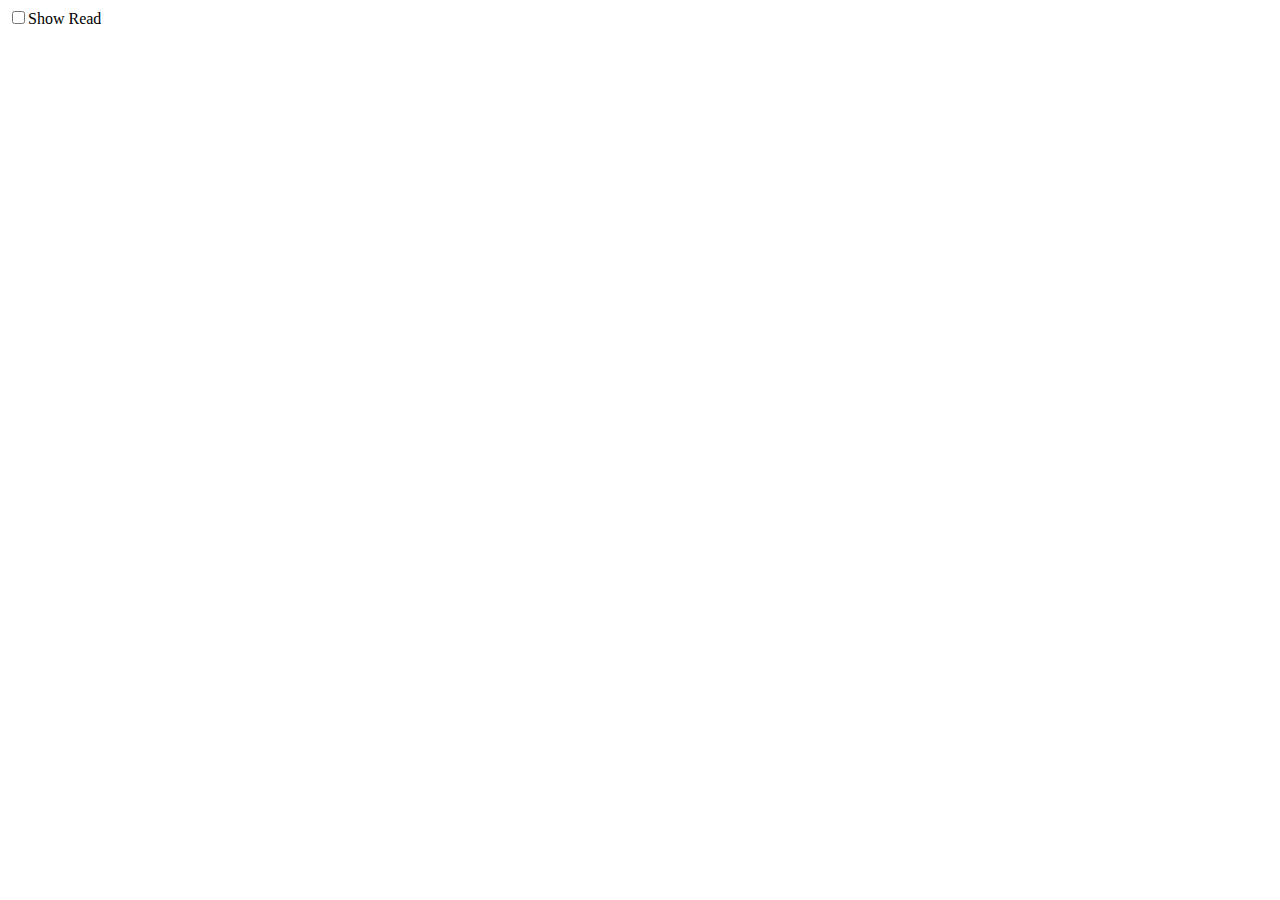
==== index.html @ 356fd3e4 "Create index.html" ====
<html>
<head>
<link rel="stylesheet" href="css/main.css">
<base target="_parent" />
</head>
<body>
<script src="https://ajax.googleapis.com/ajax/libs/jquery/1.11.3/jquery.min.js"></script>


<script>

	$(document).ready(function() {
	    //set initial state.
	
	    $('#showRead').change(function() {
		if($(this).is(":checked")) {
		    var returnVal = $(this).attr("checked", returnVal);
		}

		// clear loaded email
		$( "div" ).empty();
		// reloaded email after checkbox change
		getEmail();

	    });
	    
	    // default load email
	    getEmail();
	    
	    
	});
	
	function getEmail(){
		
		$.getJSON( "data/emails.json", function(data) {
			var items = [];
			$.each( data, function(key) {
				if($('#showRead').is(":checked")){
					// show all
					// load first email
					if (items.length == 0){
						selectEmail(data[key]._id);
					}
					var shortContent = data[key].content.substring(0,40) + '...';
					    items.push( "<div class='emailItemCls' id='" + data[key]._id + "'>" + data[key].fromName + "   " + data[key].dateReceived + "<br/>"+ data[key].subject + "<br/>"
						  + shortContent + "<hr></div>" );
					} 
				else {
					// show only unread email
					if (data[key].read == true){
						// load first email
						if (items.length == 0){
							selectEmail(data[key]._id);
						}
						var shortContent = data[key].content.substring(0,40) + '...';
						items.push("<div id='" + data[key]._id + "'>" + data[key].fromName + "   " + data[key].dateReceived + "<br/>"+ data[key].subject + "<br/>" + shortContent + "<hr></div>" );
					}
				}   
			});
			 
			  $( "<ul/>", {
			    'class' : 'emailItemCls',
			    html: items.join( "" )
			  }).appendTo( "body" );
		});
	}
	
	function selectEmail(ID){
		parent.pSelectEmail(ID);
	}

</script>

<form id="emailListForm" class="plainText">
	<input type="checkbox" id="showRead">Show Read
</form><br />

<div id="emailListDiv">
</div>

</body>
</html>
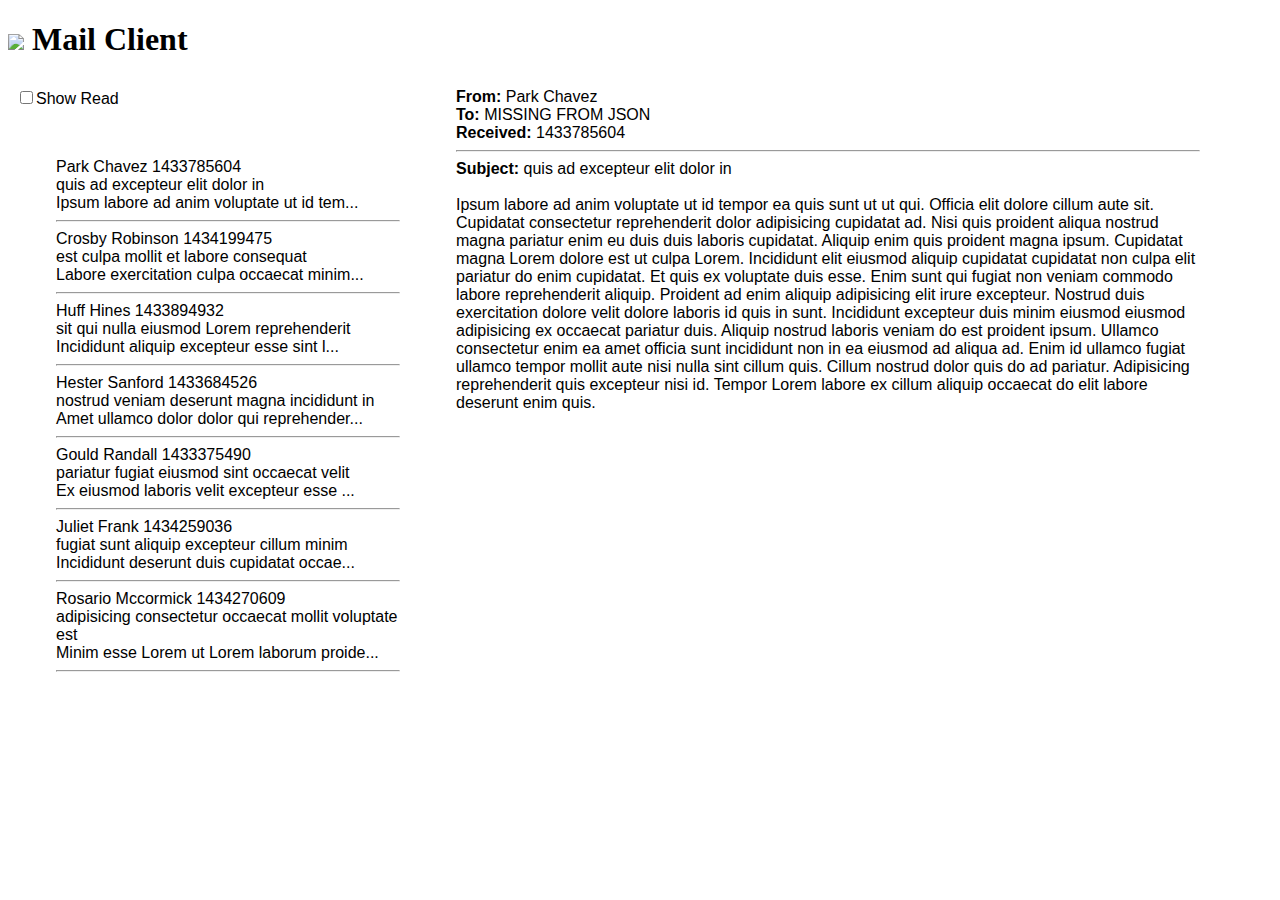
==== commit 6d0bbf53: "Update index.html" ====
--- a/index.html
+++ b/index.html
@@ -1,83 +1,37 @@
+<!doctype html>
+<html class="no-js" lang="">
+    <head>
+        <meta charset="utf-8">
+        <meta http-equiv="x-ua-compatible" content="ie=edge">
+        <title></title>
+        <meta name="description" content="">
+        <meta name="viewport" content="width=device-width, initial-scale=1">
 
-<html>
-<head>
-<link rel="stylesheet" href="css/main.css">
-<base target="_parent" />
-</head>
-<body>
-<script src="https://ajax.googleapis.com/ajax/libs/jquery/1.11.3/jquery.min.js"></script>
+        <link rel="apple-touch-icon" href="apple-touch-icon.png">
+        <!-- Place favicon.ico in the root directory -->
 
+        <!---<link rel="stylesheet" href="css/normalize.css">--->
+        <link rel="stylesheet" href="css/main.css">
+        <!---<script src="js/vendor/modernizr-2.8.3.min.js"></script>--->
+    </head>
+    <body>
 
-<script>
+        <h1><img src="image/fyberLogo.png"> Mail Client</h1>
 
-	$(document).ready(function() {
-	    //set initial state.
-	
-	    $('#showRead').change(function() {
-		if($(this).is(":checked")) {
-		    var returnVal = $(this).attr("checked", returnVal);
-		}
+        <script src="https://ajax.googleapis.com/ajax/libs/jquery/1.11.3/jquery.min.js"></script>
+ 
+        <div class="iFrameDiv">
+        <iframe src="emailList.html" height="600" width="400" frameBorder="0" seamless id="emailListFrame"></iframe> 
+        <iframe src="" height="600" width="800" frameBorder="0" seamless id="emailDisplayFrame"></iframe>         
+        <div>
+        
+        <script>
 
-		// clear loaded email
-		$( "div" ).empty();
-		// reloaded email after checkbox change
-		getEmail();
+        function pSelectEmail(ID) {
+	   $('#emailDisplayFrame').attr('src', "emailDisplay.html?ID=" + ID);
+	}
+        
+        </script>
 
-	    });
-	    
-	    // default load email
-	    getEmail();
-	    
-	    
-	});
-	
-	function getEmail(){
-		
-		$.getJSON( "data/emails.json", function(data) {
-			var items = [];
-			$.each( data, function(key) {
-				if($('#showRead').is(":checked")){
-					// show all
-					// load first email
-					if (items.length == 0){
-						selectEmail(data[key]._id);
-					}
-					var shortContent = data[key].content.substring(0,40) + '...';
-					    items.push( "<div class='emailItemCls' id='" + data[key]._id + "'>" + data[key].fromName + "   " + data[key].dateReceived + "<br/>"+ data[key].subject + "<br/>"
-						  + shortContent + "<hr></div>" );
-					} 
-				else {
-					// show only unread email
-					if (data[key].read == true){
-						// load first email
-						if (items.length == 0){
-							selectEmail(data[key]._id);
-						}
-						var shortContent = data[key].content.substring(0,40) + '...';
-						items.push("<div id='" + data[key]._id + "'>" + data[key].fromName + "   " + data[key].dateReceived + "<br/>"+ data[key].subject + "<br/>" + shortContent + "<hr></div>" );
-					}
-				}   
-			});
-			 
-			  $( "<ul/>", {
-			    'class' : 'emailItemCls',
-			    html: items.join( "" )
-			  }).appendTo( "body" );
-		});
-	}
-	
-	function selectEmail(ID){
-		parent.pSelectEmail(ID);
-	}
-
-</script>
-
-<form id="emailListForm" class="plainText">
-	<input type="checkbox" id="showRead">Show Read
-</form><br />
-
-<div id="emailListDiv">
-</div>
-
-</body>
+    </body>
 </html>
--- a/css/main.css
+++ b/css/main.css
@@ -0,0 +1,25 @@
+.plainText {
+	font-family: "Arial";
+}
+
+.emailItemCls {
+	font-family: "Arial";
+	cursor: pointer;
+	text-decoration: none;
+	color: black;
+}
+
+.iFrameDiv {
+	white-space:nowrap;
+	font-size:0;
+}
+
+.emailDisplayDiv{
+	font-family: "Arial";
+	text-decoration: none;
+	color: black;
+}
+
+.b {
+	font-weight: bold;
+}
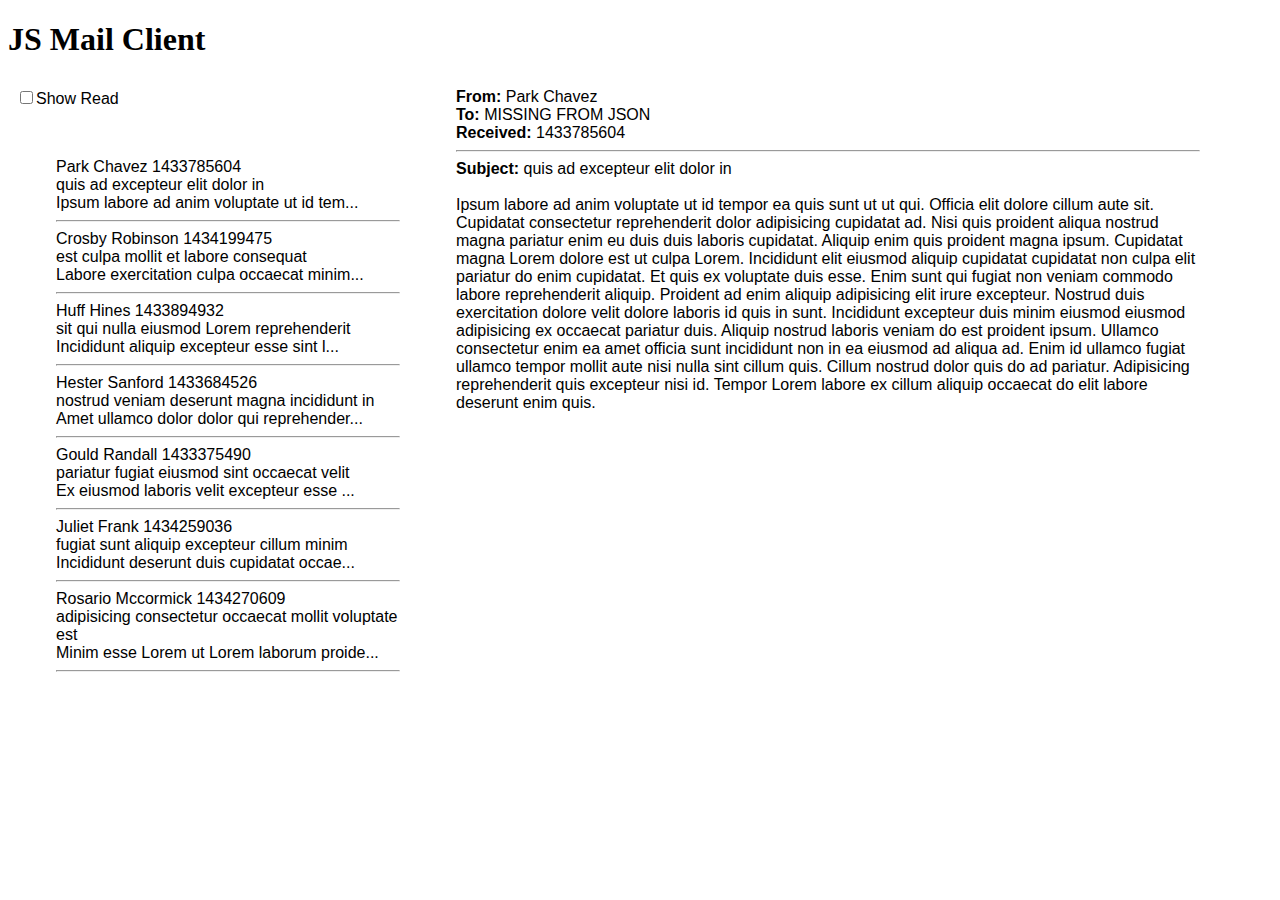
==== commit 63331337: "Update index.html" ====
--- a/index.html
+++ b/index.html
@@ -7,16 +7,12 @@
         <meta name="description" content="">
         <meta name="viewport" content="width=device-width, initial-scale=1">
 
-        <link rel="apple-touch-icon" href="apple-touch-icon.png">
-        <!-- Place favicon.ico in the root directory -->
 
-        <!---<link rel="stylesheet" href="css/normalize.css">--->
         <link rel="stylesheet" href="css/main.css">
-        <!---<script src="js/vendor/modernizr-2.8.3.min.js"></script>--->
     </head>
     <body>
 
-        <h1><img src="image/fyberLogo.png"> Mail Client</h1>
+        <h1>JS Mail Client</h1>
 
         <script src="https://ajax.googleapis.com/ajax/libs/jquery/1.11.3/jquery.min.js"></script>
  
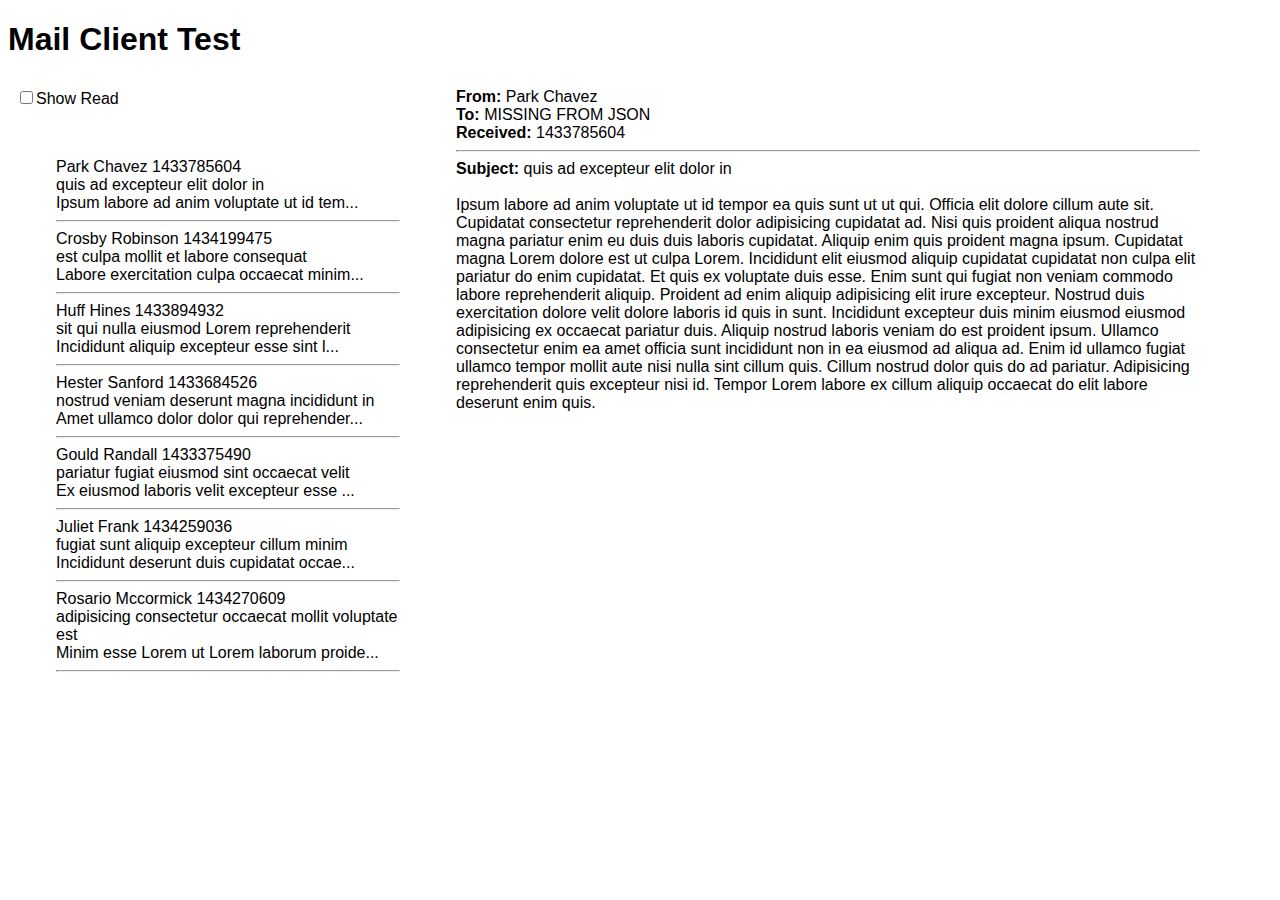
==== commit 22d90907: "Update index.html" ====
--- a/index.html
+++ b/index.html
@@ -3,16 +3,14 @@
     <head>
         <meta charset="utf-8">
         <meta http-equiv="x-ua-compatible" content="ie=edge">
-        <title></title>
+        <title>Mail Client Test</title>
         <meta name="description" content="">
         <meta name="viewport" content="width=device-width, initial-scale=1">
-
-
         <link rel="stylesheet" href="css/main.css">
     </head>
     <body>
 
-        <h1>JS Mail Client</h1>
+        <h1>Mail Client Test</h1>
 
         <script src="https://ajax.googleapis.com/ajax/libs/jquery/1.11.3/jquery.min.js"></script>
  
--- a/css/main.css
+++ b/css/main.css
@@ -1,4 +1,4 @@
-.plainText {
+.plainText,h1 {
 	font-family: "Arial";
 }
 
